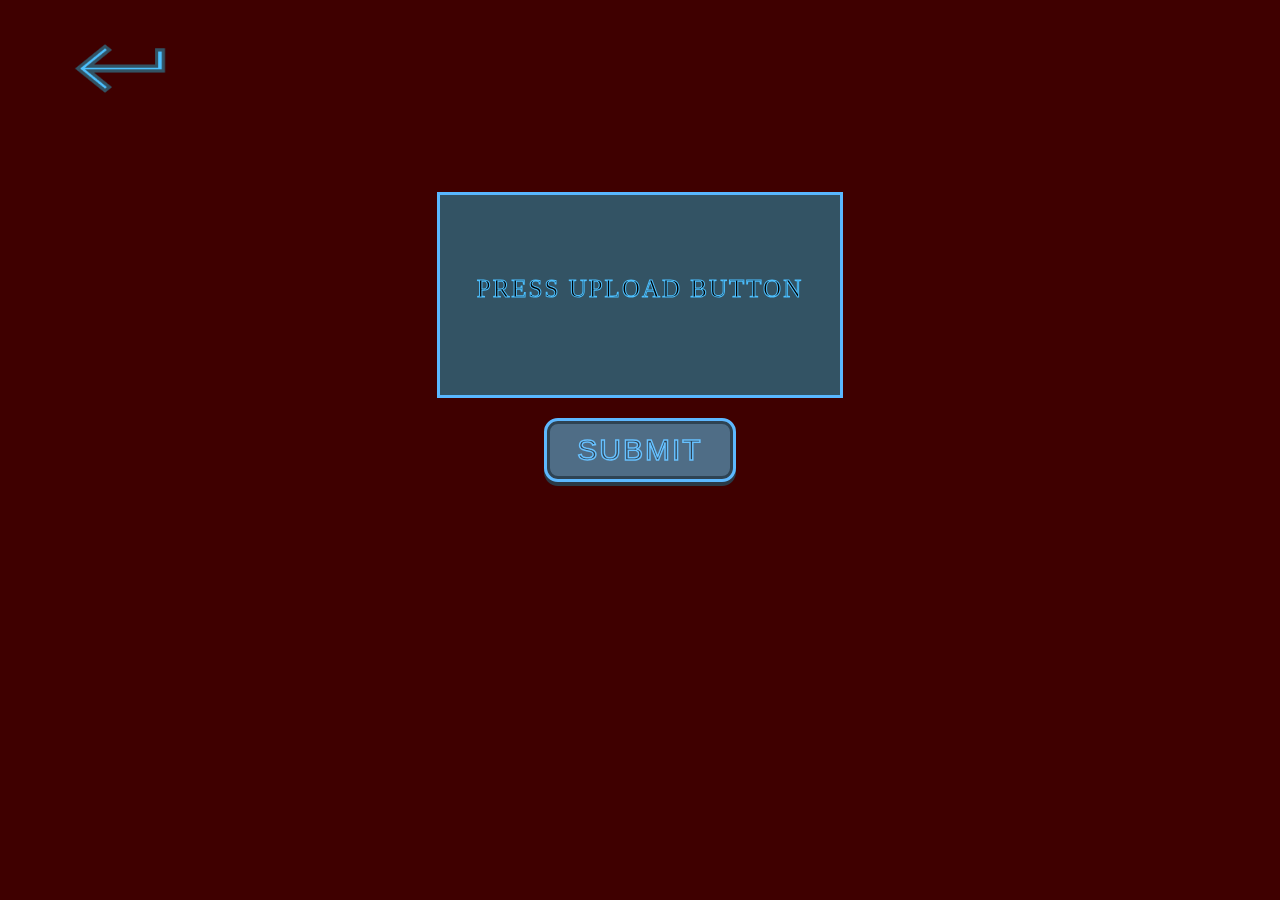
==== documents.html @ 86a104f3 "Add files via upload" ====
<!DOCTYPE html>
<html lang="en">
<head>
<link rel="preconnect" href="https://fonts.googleapis.com">
<link rel="preconnect" href="https://fonts.gstatic.com" crossorigin>
<link rel="stylesheet" href="style.css">
</head>
<body>
    
    <div class="uploadBox">
        <p class="guide">
            PRESS UPLOAD BUTTON
        </p>
    </div>
    <a href="thelastNetwork.html" class="return">
            <img src="assets/keyboard_return.png" class="return">
        </a>

        <a href="thelastNetwork.html" class="submitFile">
            SUBMIT
        </a>


<script src="click-spark.js"></script>

<script>
    const sparkEffect = new Clickspark({
        sparkColor: '#fff',
        sparkSize: 10,
        sparkRadius: 15,
        sparkCount: 8,
        duration: 400,
        easing: 'ease-out'
    });
</script>
<script>
    const submitBtn = document.querySelector('.submitFile');

    submitBtn.addEventListener('click', function(){
        localStorage.setItem('puzzleUnlocked', 'true');
    })
</script>
</body>
</html>
---- style.css ----
/*1. GLOBAL & BODY STYLES */
body {
    background-color: #3F0000;
    margin: 0;
    padding: 0;
    box-sizing: border-box;
}

.darksideB{
    background: #000000;
}

/*2. HEADER / NAVIGATION (Works for all pages) */
nav, .navbar {
    position: relative;     
    text-align: center;     
    width: 100%;
    padding-top: 30px;      
}

/* The Return Button */
.return {
    position: absolute;     
    top: 10px;              
    left: 30px;        
    display: inline-block;
}

.return img {
    width: 120px;
    height: auto;
}

/*3. TITLE STYLES */
.HtitleBox,
.titleBox {
    display: inline-block;
    background: #335364;
    border: 3px solid #59b7ff;
    padding: 5px 30px;      
}

.wTitle {
    color: #000000;
    -webkit-text-stroke: 1px #4DC0FF;
    font-family: "Aldrich";
    letter-spacing: 25px;   
    margin: 0;
}

/*4. HOMEPAGE TASK BOX */
.taskBox {
    width: 50%;
    min-height: 260px;
    border: 2px solid #4db2ff;
    background: #335364;
    text-align: center;
    box-sizing: border-box;
    margin: 5% auto 0 auto; 
    padding: 20px;
}

.taskBox p {
    color: white;
    font-family: "Aldrich", sans-serif;
    font-size: 26px;
    line-height: 1.3;
    margin: 0;
}
/* 5. HISTORY PAGE STYLES */
.HtitleBox {
    margin-top: 35px;
    margin-left: 25%;
}

.hisPara {
    width: 800px;
    min-height: auto;
    margin-left: 17%;
    background-color: #D8FFFC;
}

.paragraph {
    text-align: center;
    font-size: 28px;
}

/* 6. DOCUMENTS PAGE STYLE */
.uploadBox {
    background: #335364;
    border: 3px solid #59b7ff;
    width: 400px;
    min-height: 200px;
    margin: 15% auto 0 auto; 
}

.guide {
    text-align: center;
    font-size: 25px;
    margin-top: 80px;
    font-family: "Aldrich";
    color: #000000;
    -webkit-text-stroke: 1px #4DC0FF;
    letter-spacing: 2px;
}

/*7. PUZZLE PAGE STYLES*/
.inst-box {
    position: absolute;
    background: #335364;
    border: 2px solid #4DC0FF;
    margin-left: 33%;
    margin-top: 65px;
    font-size: 20px;
}

.inst {
    font-family: "Aldrich";
    -webkit-text-stroke: 3px solid #4db2ff;
}

/* 8. BUTTONS (Shared Base Styles) */
.continue,
.warHis,
.truth,
.TRUTH,
.submitFile,
.puzbutton,
.hisbutton,
.Docbutton, 
.TLNbutton {
    background: #4f6d86;
    border: 3px solid #5db8ff;
    border-radius: 14px;
    color: #2d4152;
    font-family: "Aldrich", sans-serif;
    font-size: 15px; 
    text-decoration: none;
    -webkit-text-stroke: 1.5px #67c1ff;
    
    display: inline-block;
    width: fit-content;      
    padding: 12px 30px;      
    
    box-shadow:
        inset 0 0 0 3px #2e4353,
        0 4px 0 #2a3946;
        
    transition: transform 0.1s ease, box-shadow 0.1s ease;
}

.TLNbutton {
    display: block;
    margin: 30px auto 0 auto;
    font-size: 30px;
    letter-spacing: 2px;
}

.submitFile {
    display: block;
    margin: 20px auto 0 auto;
    font-size: 30px;
    letter-spacing: 2px;
}

.TRUTH {
    background: red;
    border: 0;
    border-radius: 0;
    margin-left: 90%;
    width: 50px;
    text-align: center;
}

.warHis{
    background: #FF1515;
    text-align: center;
    -webkit-text-stroke: 1.5px black;
    font-family: 'Aldrich';
    font-weight: bold;
    border-radius: 1px solid #32B6FF;
}

.truth{
    background: #FF1515;
    text-align: center;
    -webkit-text-stroke: 1.5px black;
    font-family: 'Aldrich', sans-serif;
    font-weight: bold;
    border-radius: 1px solid #32b6ff;
}

.continue{
    margin-left: 35%;
}
.continue { letter-spacing: 7px;}
.warHis { letter-spacing: 7px;}
.truth  { letter-spacing: 7px; }
.Docbutton { letter-spacing: 5px; }
.hisbutton { letter-spacing: 7px; }
.puzbutton { letter-spacing: 7px; }

/* Shared Hover States */
.continue:hover,
.warHis:hover,
.truth:hover,
.LIES:hover,
.submitFile:hover,
.puzbutton:hover,
.hisbutton:hover,
.TLNbutton:hover,
.Docbutton:hover {
    transform: translateY(2px);
    box-shadow: inset 0 0 0 3px #2e4353,
                0 2px 0 #2a3946;
}

/* 9. FLEX LAYOUT CONTAINERS & TOGGLES */
.button-container {
    display: flex;
    justify-content: center;
    align-items: center;
    gap: 40px;
    margin-top: 50px;
    width: 100%;
}
.hidden {
    display: none !important;
}

.theyareLying{
    background-color: #FF0000;
    width: 360px;
    margin-left: 35%;
    margin-top: 5%;
}
.darksideT,
.theyareLyingS{
    font-size: 40px;
    font-family: "Aldrich";
    font-weight: bold;
}

.darksideT{
    -webkit-text-stroke: 1px #4f6d86;
}

.warning{
    background: #FF0000;
    width: 750px;
    height: 50px;
    margin-left: 19%;
    margin-top: 20%;
}
.warningText{
    font-size: 40px;
    font-family: 'Aldrich';
    font-style:normal;
}
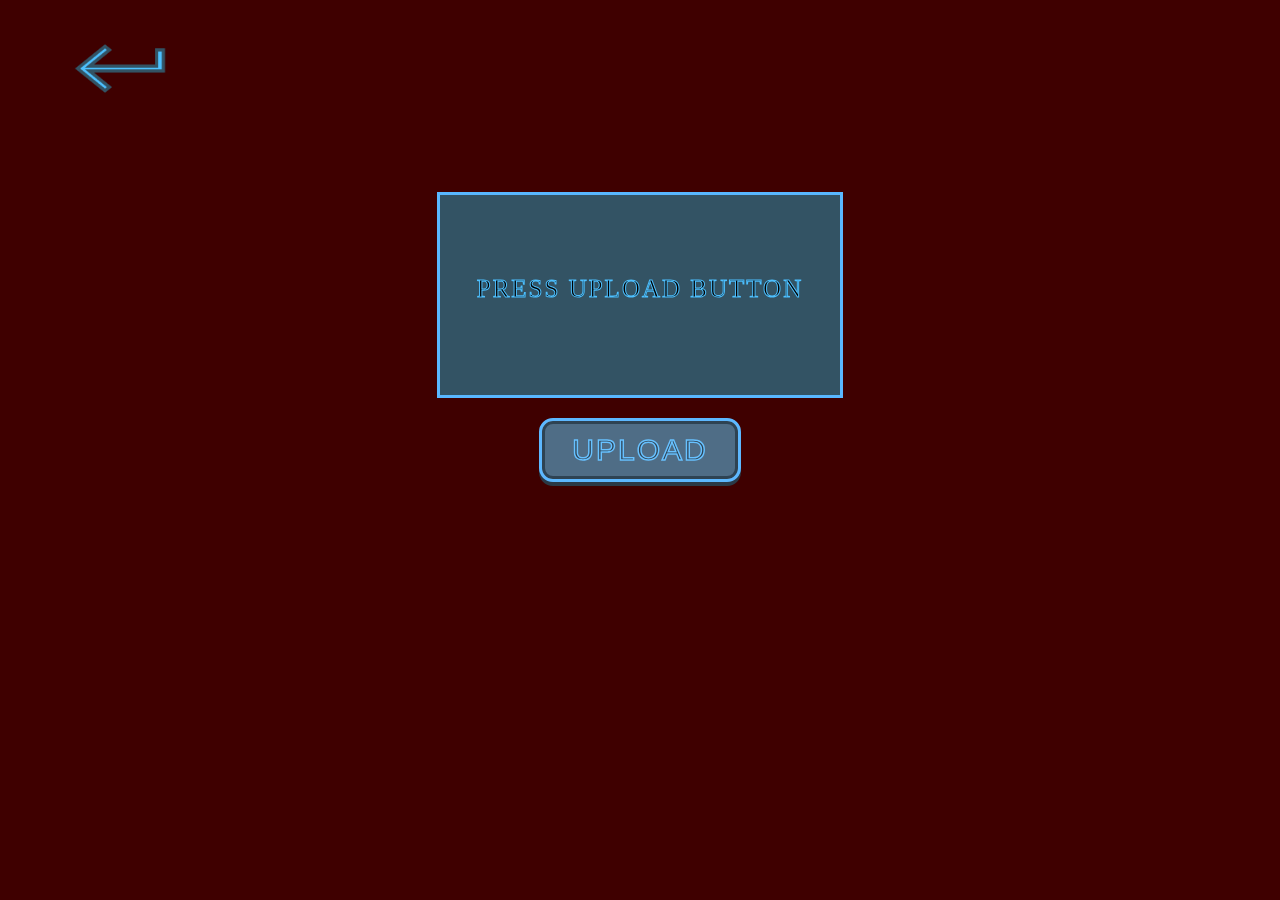
==== commit f4514f1c: "Update documents.html" ====
--- a/documents.html
+++ b/documents.html
@@ -17,7 +17,7 @@
         </a>
 
         <a href="thelastNetwork.html" class="submitFile">
-            SUBMIT
+            UPLOAD
         </a>
 
 
@@ -41,4 +41,4 @@
     })
 </script>
 </body>
-</html>+</html>
